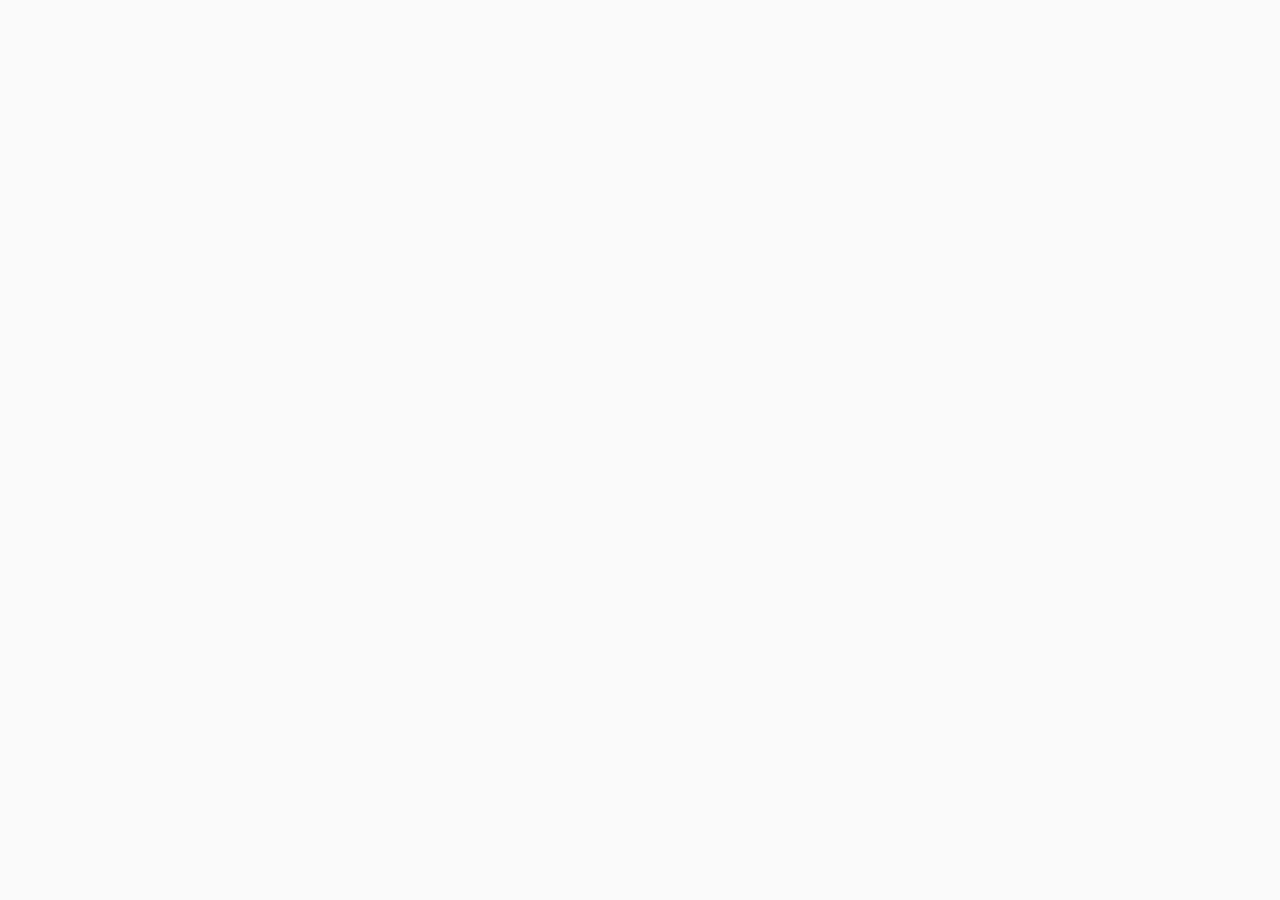
==== calculadora.html @ 447f0b6b "Add files via upload" ====
<!DOCTYPE html>
<html lang="br">

<head>
    <meta charset="UTF-8">
    <meta name="viewport" content="width=device-width, initial-scale=1.0">
    <!-----icons------>
    <link rel="icon" type="imagem/png" href="assets/img/gelo.svg" />
    <!------imports------->
    <!------css------>
    <link rel="stylesheet" href="assets/css/bootstrap.css">
    <link rel="stylesheet" href="assets/css/global.css">
    <link rel="stylesheet" href="assets/css/index.css">
    <!------import icons------>
    <link rel="stylesheet" href="https://cdnjs.cloudflare.com/ajax/libs/font-awesome/6.2.0/css/all.min.css" />
    <title>Calculadora</title>
</head>

<body>
    <main class="container">
        <!-- sessão 1 -->
        <article>

        </article>
    </main>

    <script src="assets/js/bootstrap.js"></script>
    <script src="assets/js/calculadora.js"></script>
</body>

</html>
---- assets/css/global.css ----
@import url('https://fonts.cdnfonts.com/css/sinkin-sans-400-regular?styles=16766,16759,16767,16769,16771');

* {
    padding: 0;
    margin: 0;
    border: 0;
    box-sizing: border-box;
    font-family: 'Sinkin Sans 400 Regular 400', sans-serif;
    scroll-behavior: smooth;
}

body {
    background: var(--lightgrey);
}

:root {
    --darkblue: #222A43;
    --bluepen: #48789A;
    --blue: #33809F;
    --blueice: #53C2BE;
    --lightblue: #CBE4ED;
    --lightgrey: #FAFAFA;
    --white: #FFFFFF;

    --tran-02: all 0.2s ease;
    --tran-03: all 0.3s ease;
    --tran-04: all 0.4s ease;
    --tran-05: all 0.5s ease;
    --tran-06: all 0.6s ease;
    --tran-07: all 0.7s ease;

    --shadow: 0 0 20px 1px rgb(0 0 0 / 10%);
}

h1 {
    margin-bottom: 10px;
    padding-bottom: 10px;
    position: relative;
}

h1:after {
    content: "";
    position: absolute;
    display: block;
    width: 100px;
    height: 3px;
    background: var(--blue);
    left: 0;
    right: 0;
    bottom: 0;
    margin: auto;
}

/* backgrounds */
.white {
    background: #ffffff65;
    box-shadow: var(--shadow);
    z-index: 2;
}

.blue {
    background: #cbe4ed98;
}

.darkblue {
    background-color: var(--darkblue);
}

/* header */
.header {
    background: #ffffffbb;
}

.text-logo {
    color: var(--bluepen);
}

.nav-link {
    margin-left: 40px;
    font-size: 20px;
    color: var(--darkblue);
}

.navbar-nav .nav-link.active {
    font-weight: bold;
    color: var(--blue);
    border-bottom: 3px solid var(--blue);
}

/* footer */
.footer .icon {
    height: 10px;
}

.footer {
    background: var(--darkblue);
    color: var(--white);
    list-style: none;
}

.footer h3 {
    color: var(--blueice);
}

.sub-title {
    font-size: 21px;
}

hr {
    color: var(--blue-ice);
    border-bottom: 2px solid var(--blueice);
}

.fa-brands,
.fa-solid {
    color: var(--blue-ice);
}

a {
    color: var(--white);
}
---- assets/css/index.css ----
.logo {
    width: 300px;
}

.ice {
    top: -300px;
    left: -162px;
}

.accordion-button {
    color: var(--white) !important;
    border-color: var(--white);
    background: var(--bluepen) !important;
}

.accordion-button::after {
    content: "";
    background-image: url("../img/arrow-down.png") !important;
}

.accordion-button:active,
.accordion-button:focus {
    border: none !important;
}

/* .card-box {
    z-index: 1;
} */

.blue:after {
    content: "";
    position: absolute;
    bottom: 0;
    left: 0;
    right: 0;
    height: calc(20%);
    background-color: var(--darkblue);
}

.titles {
    color: var(--white);
}
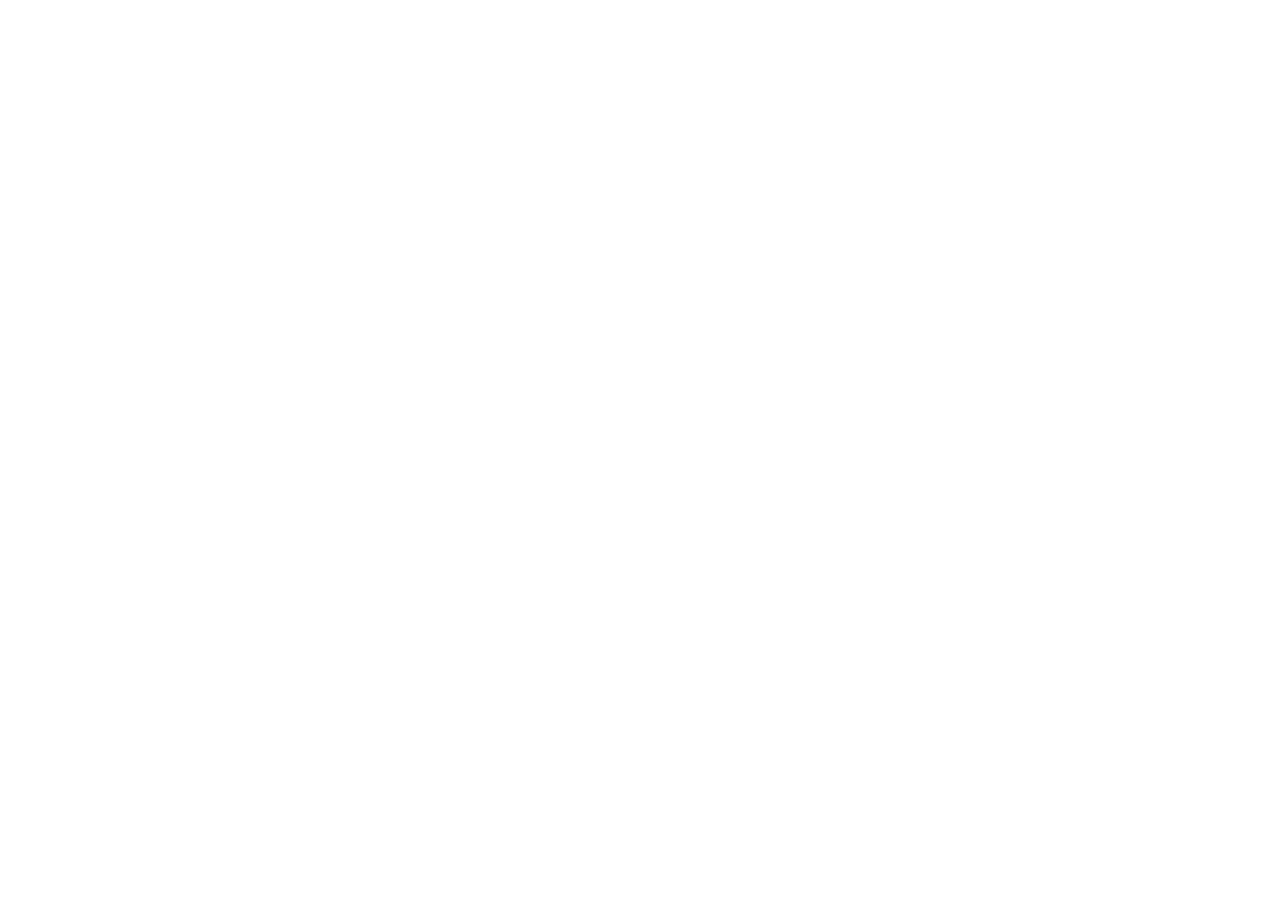
==== commit ade3fb96: "Add files via upload" ====
--- a/calculadora.html
+++ b/calculadora.html
@@ -4,20 +4,19 @@
 <head>
     <meta charset="UTF-8">
     <meta name="viewport" content="width=device-width, initial-scale=1.0">
-    <!-----icons------>
+    <!-----icon------>
     <link rel="icon" type="imagem/png" href="assets/img/gelo.svg" />
-    <!------imports------->
-    <!------css------>
+    <!------imports css------->
     <link rel="stylesheet" href="assets/css/bootstrap.css">
     <link rel="stylesheet" href="assets/css/global.css">
-    <link rel="stylesheet" href="assets/css/index.css">
-    <!------import icons------>
+    <link rel="stylesheet" href="assets/css/calculadora.css">
+    <!------import icons svg------>
     <link rel="stylesheet" href="https://cdnjs.cloudflare.com/ajax/libs/font-awesome/6.2.0/css/all.min.css" />
     <title>Calculadora</title>
 </head>
 
 <body>
-    <main class="container">
+    <main class=" main container">
         <!-- sessão 1 -->
         <article>
 
--- a/assets/css/global.css
+++ b/assets/css/global.css
@@ -9,16 +9,13 @@
     scroll-behavior: smooth;
 }
 
-body {
-    background: var(--lightgrey);
-}
-
 :root {
     --darkblue: #222A43;
     --bluepen: #48789A;
     --blue: #33809F;
     --blueice: #53C2BE;
     --lightblue: #CBE4ED;
+    --grey: #ADB5BD;
     --lightgrey: #FAFAFA;
     --white: #FFFFFF;
 
@@ -51,17 +48,22 @@
     margin: auto;
 }
 
-/* backgrounds */
-.white {
-    background: #ffffff65;
+/* backgrounds body */
+.white-shadow {
+    background: #ffffff70;
     box-shadow: var(--shadow);
-    z-index: 2;
 }
 
+.white {
+    background: #ffffff70;
+}
+
+/* backgrounds section-2 main page */
 .blue {
     background: #cbe4ed98;
 }
 
+/* backgrounds footer */
 .darkblue {
     background-color: var(--darkblue);
 }
@@ -69,6 +71,7 @@
 /* header */
 .header {
     background: #ffffffbb;
+    box-shadow: var(--shadow);
 }
 
 .text-logo {
@@ -96,6 +99,7 @@
     background: var(--darkblue);
     color: var(--white);
     list-style: none;
+    box-shadow: var(--shadow);
 }
 
 .footer h3 {
@@ -107,13 +111,13 @@
 }
 
 hr {
-    color: var(--blue-ice);
-    border-bottom: 2px solid var(--blueice);
+    color: var(--blueice);
+    border: 2px solid var(--blueice);
 }
 
 .fa-brands,
 .fa-solid {
-    color: var(--blue-ice);
+    color: var(--blueice);
 }
 
 a {
